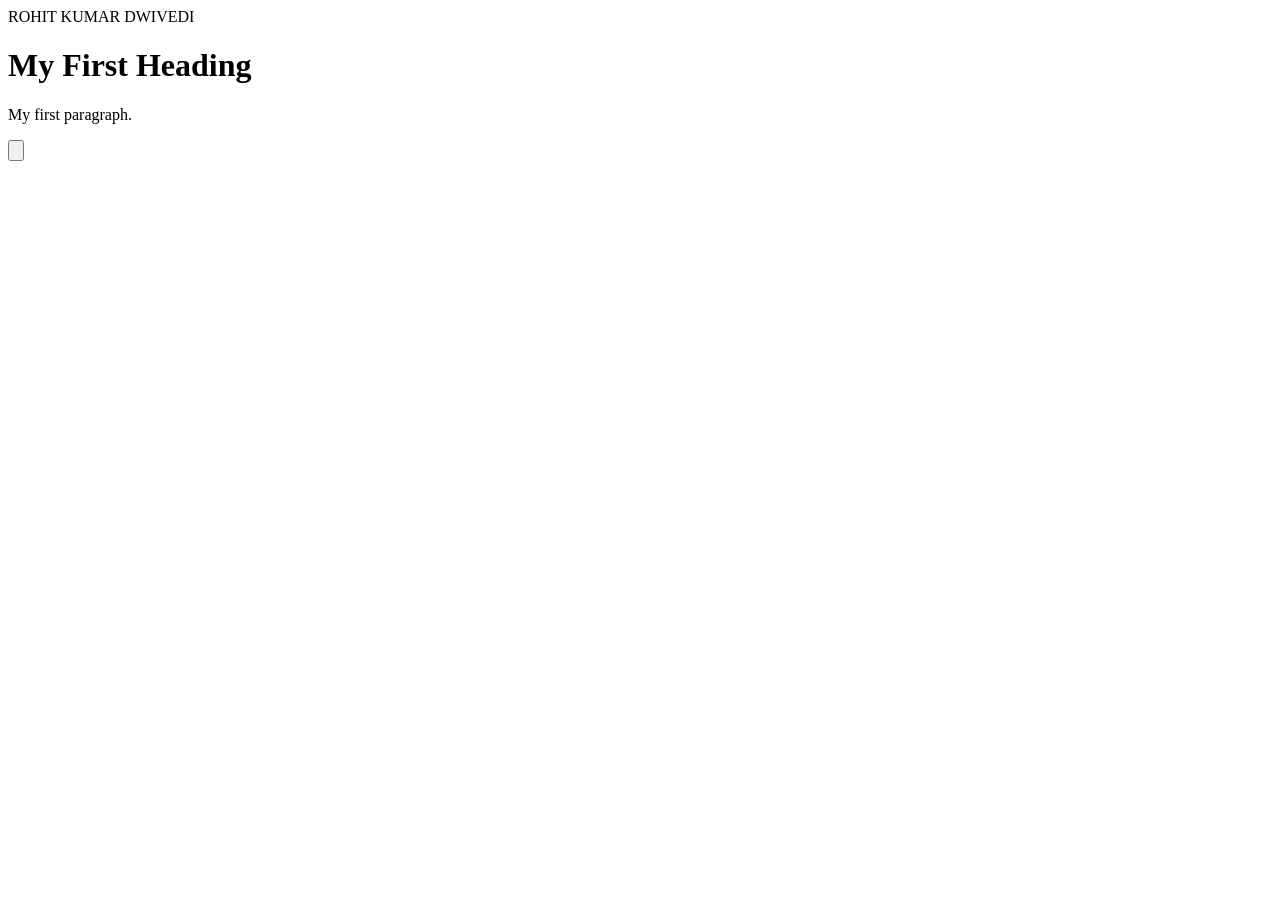
==== index.html @ fb8a527a "Update index.html" ====
<!DOCTYPE html>
<html>
<body>
ROHIT KUMAR DWIVEDI
<h1>My First Heading</h1>
<p>My first paragraph.</p>
<input type="button" onclick="pop()">
  <script>
  pop(){
  alter("POPED")}
  </script>
</body>
</html>
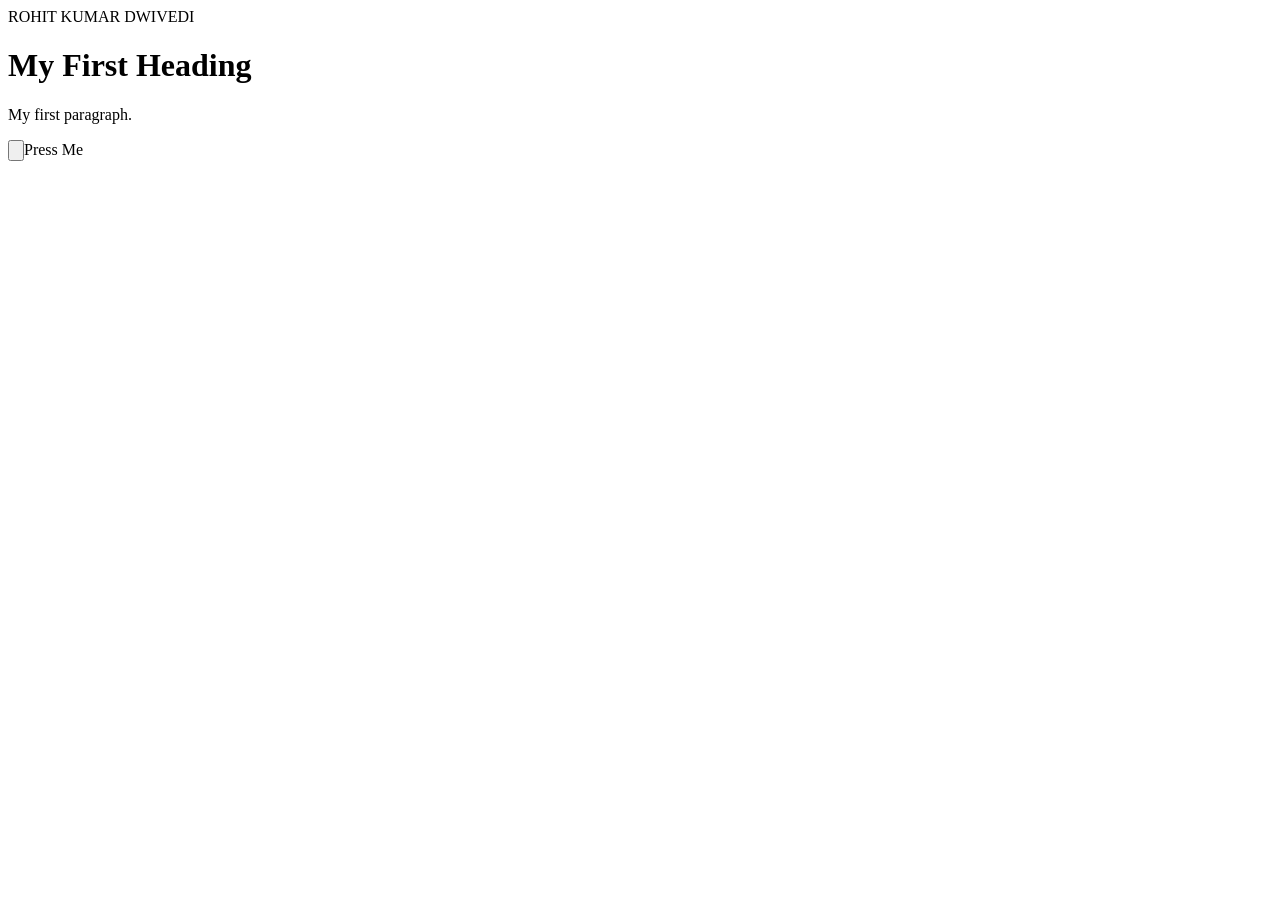
==== commit b1db4407: "Update index.html" ====
--- a/index.html
+++ b/index.html
@@ -4,7 +4,7 @@
 ROHIT KUMAR DWIVEDI
 <h1>My First Heading</h1>
 <p>My first paragraph.</p>
-<input type="button" onclick="pop()">
+<input type="button" onclick="pop()">Press Me</input>
   <script>
   pop(){
   alter("POPED")}
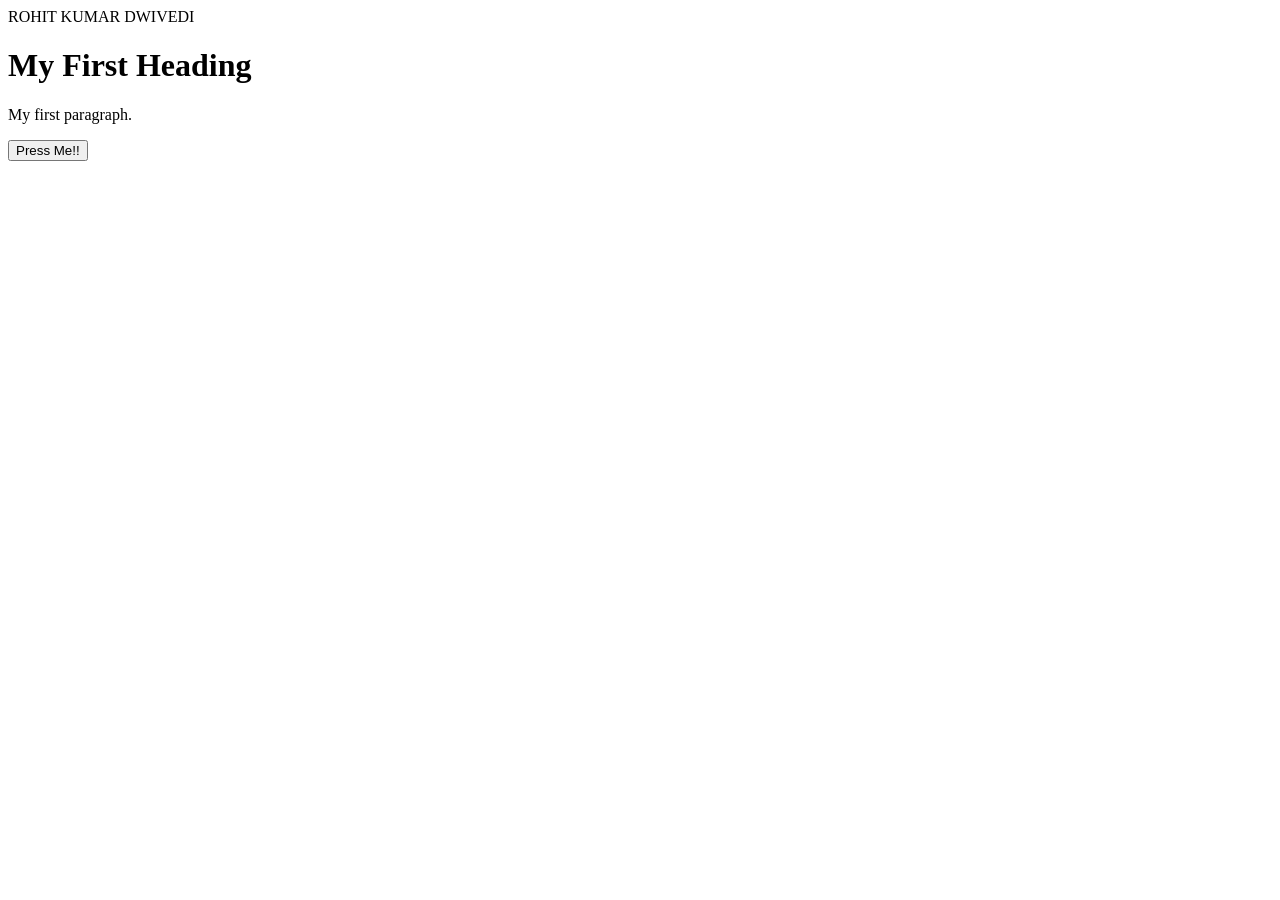
==== commit 088143ba: "Update index.html" ====
--- a/index.html
+++ b/index.html
@@ -4,7 +4,7 @@
 ROHIT KUMAR DWIVEDI
 <h1>My First Heading</h1>
 <p>My first paragraph.</p>
-<input type="button" onclick="pop()">Press Me</input>
+<input type="button" onclick="pop()" value="Press Me!!"> 
   <script>
   pop(){
   alter("POPED")}
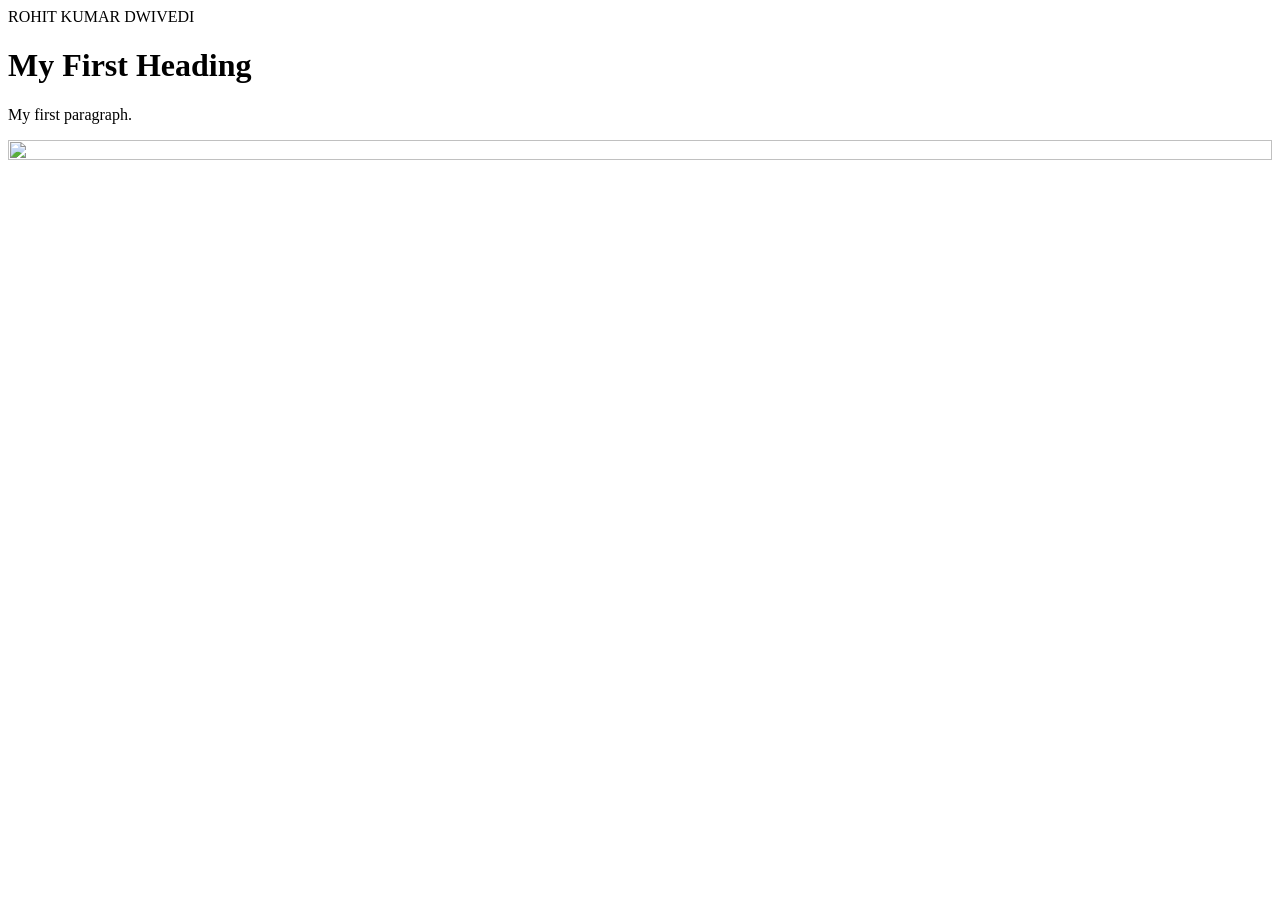
==== commit 9169da31: "Update index.html" ====
--- a/index.html
+++ b/index.html
@@ -4,10 +4,6 @@
 ROHIT KUMAR DWIVEDI
 <h1>My First Heading</h1>
 <p>My first paragraph.</p>
-<input type="button" onclick="pop()" value="Press Me!!"> 
-  <script>
-  pop(){
-  alter("POPED")}
-  </script>
+<img src="https://drive.google.com/uc?id=1e2lYF_-usQhA3SdMca3THN7G8O5m2vxR" height = 100% width = "100%" > 
 </body>
 </html>
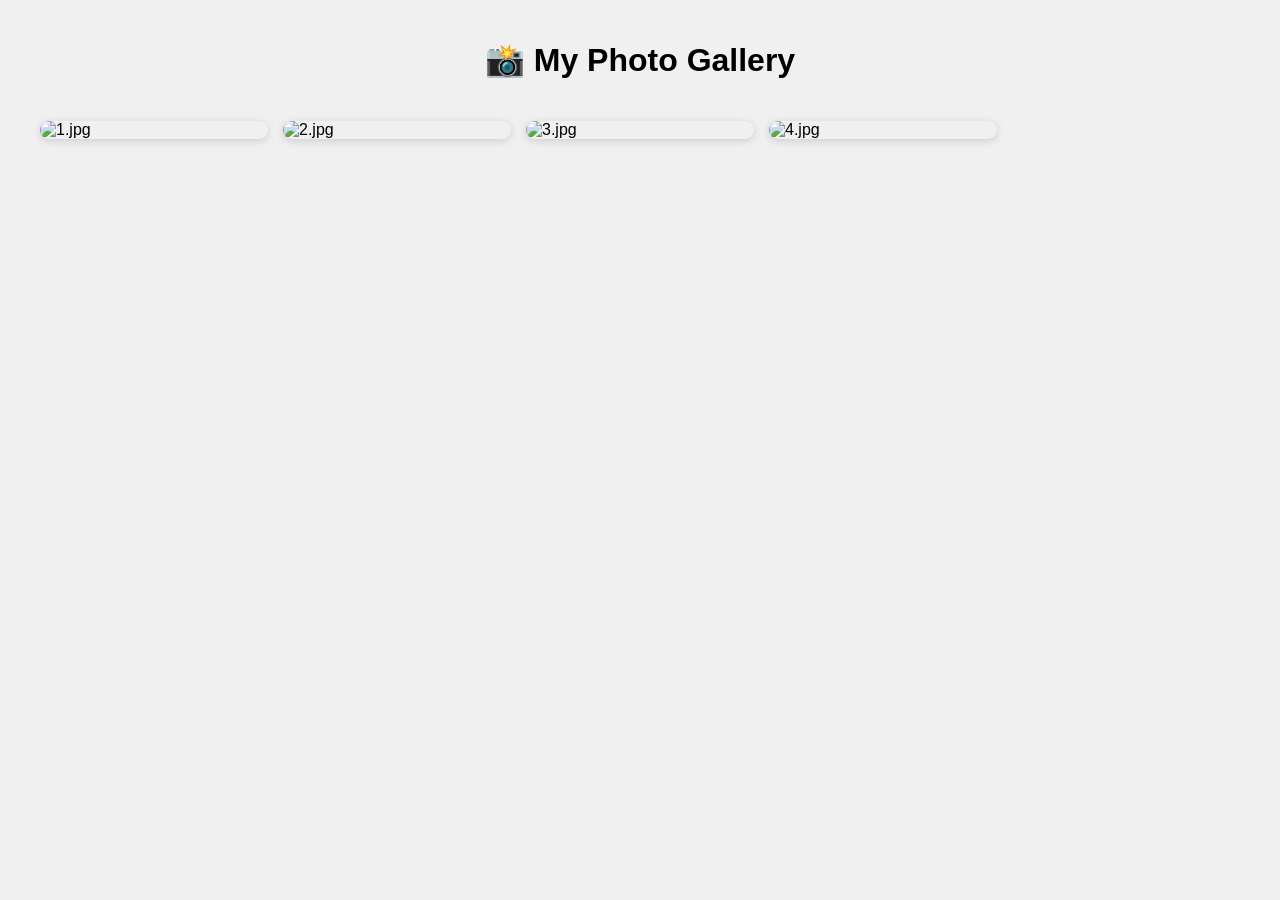
==== commit 5933d163: "Making photo gallery" ====
--- a/index.html
+++ b/index.html
@@ -1,9 +1,59 @@
 <!DOCTYPE html>
-<html>
+<html lang="en">
+<head>
+  <meta charset="UTF-8">
+  <title>Photo Gallery</title>
+  <style>
+    body {
+      font-family: sans-serif;
+      margin: 0;
+      padding: 20px;
+      background: #f0f0f0;
+    }
+    h1 {
+      text-align: center;
+    }
+    .gallery {
+      display: grid;
+      grid-template-columns: repeat(auto-fill, minmax(220px, 1fr));
+      gap: 15px;
+      padding: 20px;
+    }
+    .gallery img {
+      width: 100%;
+      height: auto;
+      border-radius: 10px;
+      box-shadow: 0 2px 8px rgba(0, 0, 0, 0.15);
+      transition: transform 0.2s;
+    }
+    .gallery img:hover {
+      transform: scale(1.03);
+    }
+  </style>
+</head>
 <body>
-ROHIT KUMAR DWIVEDI
-<h1>My First Heading</h1>
-<p>My first paragraph.</p>
-<img src="https://drive.google.com/uc?id=1e2lYF_-usQhA3SdMca3THN7G8O5m2vxR" height = 100% width = "100%" > 
+  <h1>📸 My Photo Gallery</h1>
+  <div class="gallery" id="gallery"></div>
+
+  <script>
+    // List your photo filenames here (inside the 'photos' directory)
+    const photoFilenames = [
+      '1.jpg',
+      '2.jpg',
+      '3.jpg',
+      '4.jpg'
+    // Add more filenames as needed
+    ];
+
+    const gallery = document.getElementById('gallery');
+    const repoURL = 'https://RohitkuDwivedi.github.io/RohitKuDwivedi.github.io/photos/'; // 🔁 Replace with your repo info
+
+    photoFilenames.forEach(file => {
+      const img = document.createElement('img');
+      img.src = repoURL + file;
+      img.alt = file;
+      gallery.appendChild(img);
+    });
+  </script>
 </body>
 </html>
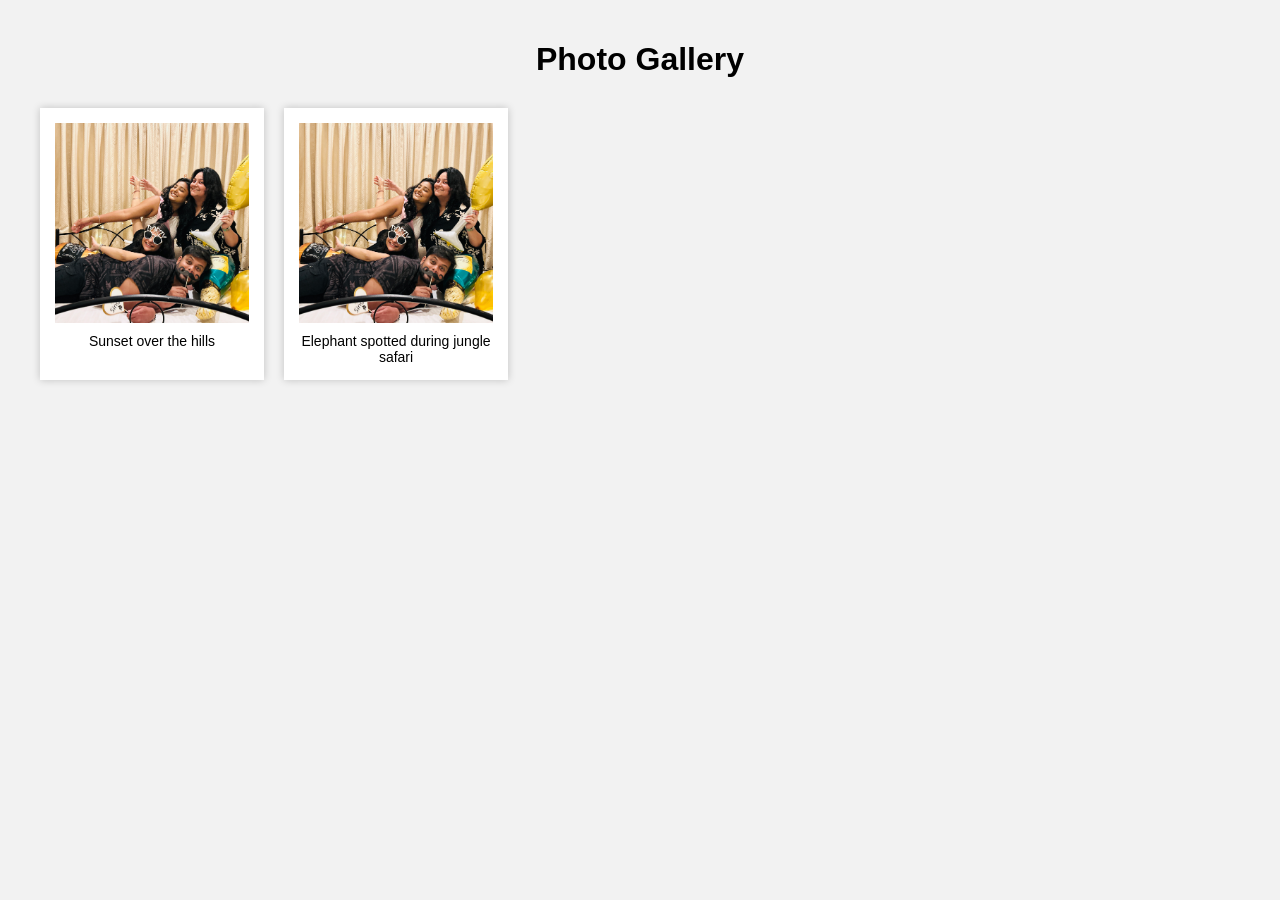
==== commit 4adaa6a2: "CHanged Signed-off-by: Rohit Dwivedi <rohit@Rohits-MacBook-Air.local>" ====
--- a/index.html
+++ b/index.html
@@ -1,59 +1,24 @@
 <!DOCTYPE html>
 <html lang="en">
 <head>
-  <meta charset="UTF-8">
-  <title>Photo Gallery</title>
-  <style>
-    body {
-      font-family: sans-serif;
-      margin: 0;
-      padding: 20px;
-      background: #f0f0f0;
-    }
-    h1 {
-      text-align: center;
-    }
-    .gallery {
-      display: grid;
-      grid-template-columns: repeat(auto-fill, minmax(220px, 1fr));
-      gap: 15px;
-      padding: 20px;
-    }
-    .gallery img {
-      width: 100%;
-      height: auto;
-      border-radius: 10px;
-      box-shadow: 0 2px 8px rgba(0, 0, 0, 0.15);
-      transition: transform 0.2s;
-    }
-    .gallery img:hover {
-      transform: scale(1.03);
-    }
-  </style>
+    <meta charset="UTF-8">
+    <meta name="viewport" content="width=device-width, initial-scale=1.0">
+    <title>Rohit Photo Gallery</title>
+
+    <link rel="stylesheet" href="style.css">
 </head>
+
 <body>
-  <h1>📸 My Photo Gallery</h1>
-  <div class="gallery" id="gallery"></div>
+    <h1 class="title">Photo Gallery</h1>
 
-  <script>
-    // List your photo filenames here (inside the 'photos' directory)
-    const photoFilenames = [
-      '1.jpg',
-      '2.jpg',
-      '3.jpg',
-      '4.jpg'
-    // Add more filenames as needed
-    ];
+    <div id="gallery" class="gallery-grid"></div>
 
-    const gallery = document.getElementById('gallery');
-    const repoURL = 'https://RohitkuDwivedi.github.io/RohitKuDwivedi.github.io/photos/'; // 🔁 Replace with your repo info
+    <div id="modal" class="modal">
+        <span id="close" class="close">&times;</span>
+        <img id="modal-image" class="modal-content">
+        <div id="modal-description" class="modal-description"></div>
+    </div>
 
-    photoFilenames.forEach(file => {
-      const img = document.createElement('img');
-      img.src = repoURL + file;
-      img.alt = file;
-      gallery.appendChild(img);
-    });
-  </script>
+    <script src="script.js"></script>
 </body>
 </html>
--- a/style.css
+++ b/style.css
@@ -0,0 +1,71 @@
+body {
+    margin: 0;
+    padding: 20px;
+    background: #f2f2f2;
+    font-family: Arial, sans-serif;
+    text-align: center;
+}
+
+.title {
+    margin-bottom: 30px;
+}
+
+.gallery-grid {
+    display: grid;
+    grid-template-columns: repeat(auto-fill, minmax(200px, 1fr));
+    gap: 20px;
+    max-width: 1200px;
+    margin: auto;
+}
+
+.gallery-item {
+    background: white;
+    padding: 10px;
+    border: 5px solid white;
+    box-shadow: 0 0 8px rgba(0,0,0,0.2);
+    cursor: pointer;
+}
+
+.gallery-item img {
+    width: 100%;
+    height: 200px;
+    object-fit: cover;
+    display: block;
+}
+
+.description {
+    margin-top: 10px;
+    font-size: 14px;
+}
+
+.modal {
+    display: none;
+    position: fixed;
+    z-index: 100;
+    padding-top: 60px;
+    left: 0;
+    top: 0;
+    width: 100%;
+    height: 100%;
+    background: rgba(0,0,0,0.8);
+}
+
+.modal-content {
+    max-width: 80%;
+    max-height: 70%;
+}
+
+.modal-description {
+    color: white;
+    margin-top: 15px;
+    font-size: 16px;
+}
+
+.close {
+    position: absolute;
+    top: 15px;
+    right: 30px;
+    color: white;
+    font-size: 40px;
+    cursor: pointer;
+}
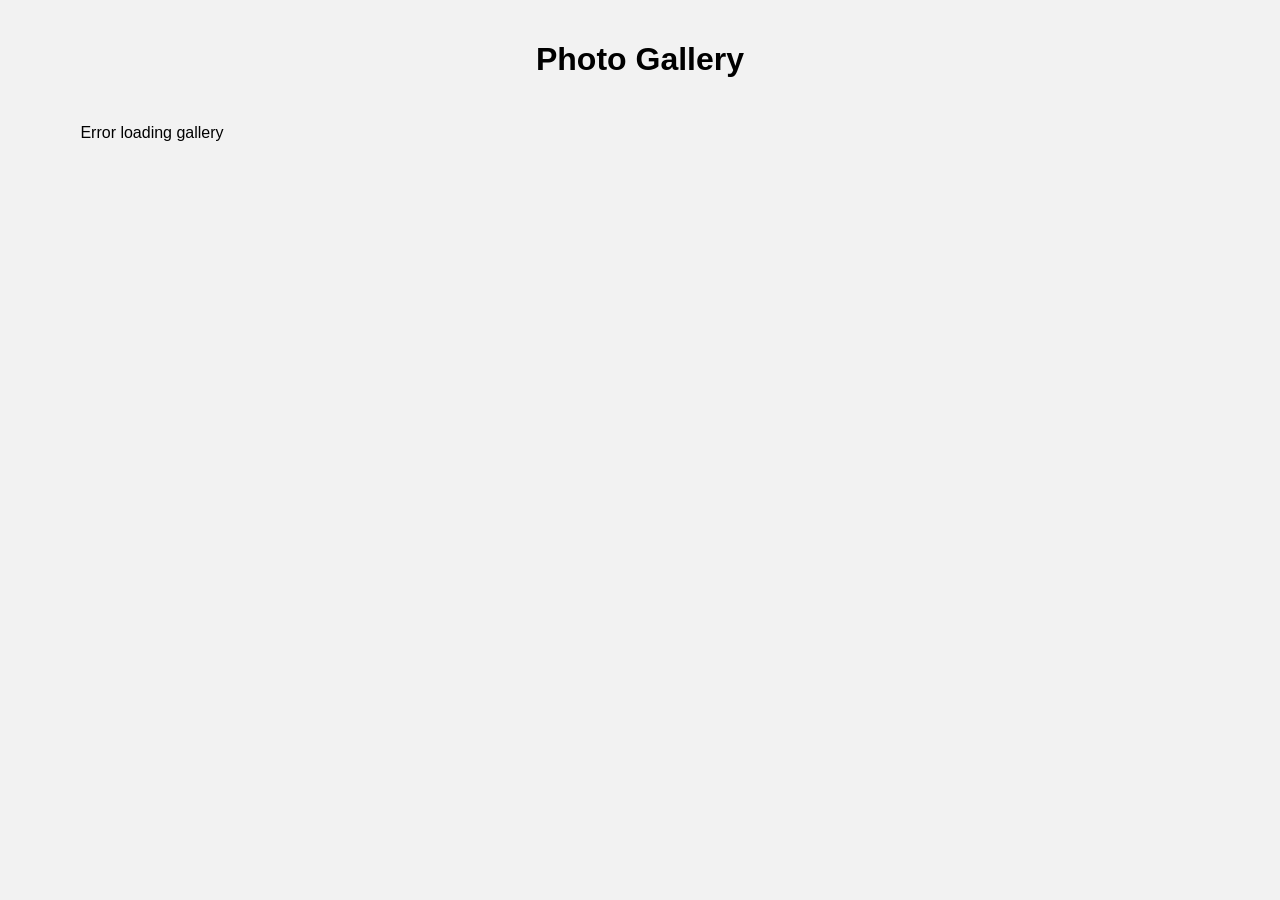
==== commit 2faf71f1: "only photos" ====
--- a/index.html
+++ b/index.html
@@ -1,24 +1,89 @@
 <!DOCTYPE html>
 <html lang="en">
 <head>
-    <meta charset="UTF-8">
-    <meta name="viewport" content="width=device-width, initial-scale=1.0">
-    <title>Rohit Photo Gallery</title>
+<meta charset="UTF-8">
+<meta name="viewport" content="width=device-width, initial-scale=1.0">
+<title>Photo Gallery</title>
 
-    <link rel="stylesheet" href="style.css">
+<link rel="stylesheet" href="style.css">
 </head>
 
 <body>
-    <h1 class="title">Photo Gallery</h1>
 
-    <div id="gallery" class="gallery-grid"></div>
+<h1 class="title">Photo Gallery</h1>
 
-    <div id="modal" class="modal">
-        <span id="close" class="close">&times;</span>
-        <img id="modal-image" class="modal-content">
-        <div id="modal-description" class="modal-description"></div>
-    </div>
+<div id="gallery" class="gallery-grid"></div>
 
-    <script src="script.js"></script>
+<div id="modal" class="modal">
+    <span id="close" class="close">&times;</span>
+    <img id="modal-image" class="modal-content">
+</div>
+
+<script>
+async function loadGallery() {
+    const gallery = document.getElementById("gallery");
+    gallery.innerHTML = "<p>Loading photos...</p>";
+
+    const repoOwner = "RohitkuDwivedi";
+    const repoName = "RohitKuDwivedi.github.io";
+
+    try {
+        const apiURL = `https://api.github.com/repos/${repoOwner}/${repoName}/contents/photos`;
+
+        const response = await fetch(apiURL);
+        const files = await response.json();
+
+        gallery.innerHTML = "";
+
+        for (let file of files) {
+
+            if (file.type !== "file") continue;
+
+            const name = file.name;
+
+            if (!name.match(/\.(jpeg|jpg|png|gif|webp)$/i)) continue;
+
+            const itemDiv = document.createElement("div");
+            itemDiv.className = "gallery-item";
+
+            const img = document.createElement("img");
+
+            img.src = file.download_url;
+            img.alt = name;
+
+            itemDiv.appendChild(img);
+
+            itemDiv.onclick = () => openModal(file.download_url);
+
+            gallery.appendChild(itemDiv);
+        }
+
+    } catch (error) {
+        gallery.innerHTML = "<p>Error loading gallery</p>";
+    }
+}
+
+function openModal(image) {
+    const modal = document.getElementById("modal");
+    const modalImage = document.getElementById("modal-image");
+
+    modal.style.display = "block";
+    modalImage.src = image;
+}
+
+document.getElementById("close").onclick = () => {
+    document.getElementById("modal").style.display = "none";
+};
+
+window.onclick = (event) => {
+    const modal = document.getElementById("modal");
+    if (event.target === modal) {
+        modal.style.display = "none";
+    }
+};
+
+loadGallery();
+</script>
+
 </body>
 </html>
--- a/style.css
+++ b/style.css
@@ -33,11 +33,6 @@
     display: block;
 }
 
-.description {
-    margin-top: 10px;
-    font-size: 14px;
-}
-
 .modal {
     display: none;
     position: fixed;
@@ -52,13 +47,7 @@
 
 .modal-content {
     max-width: 80%;
-    max-height: 70%;
-}
-
-.modal-description {
-    color: white;
-    margin-top: 15px;
-    font-size: 16px;
+    max-height: 80%;
 }
 
 .close {
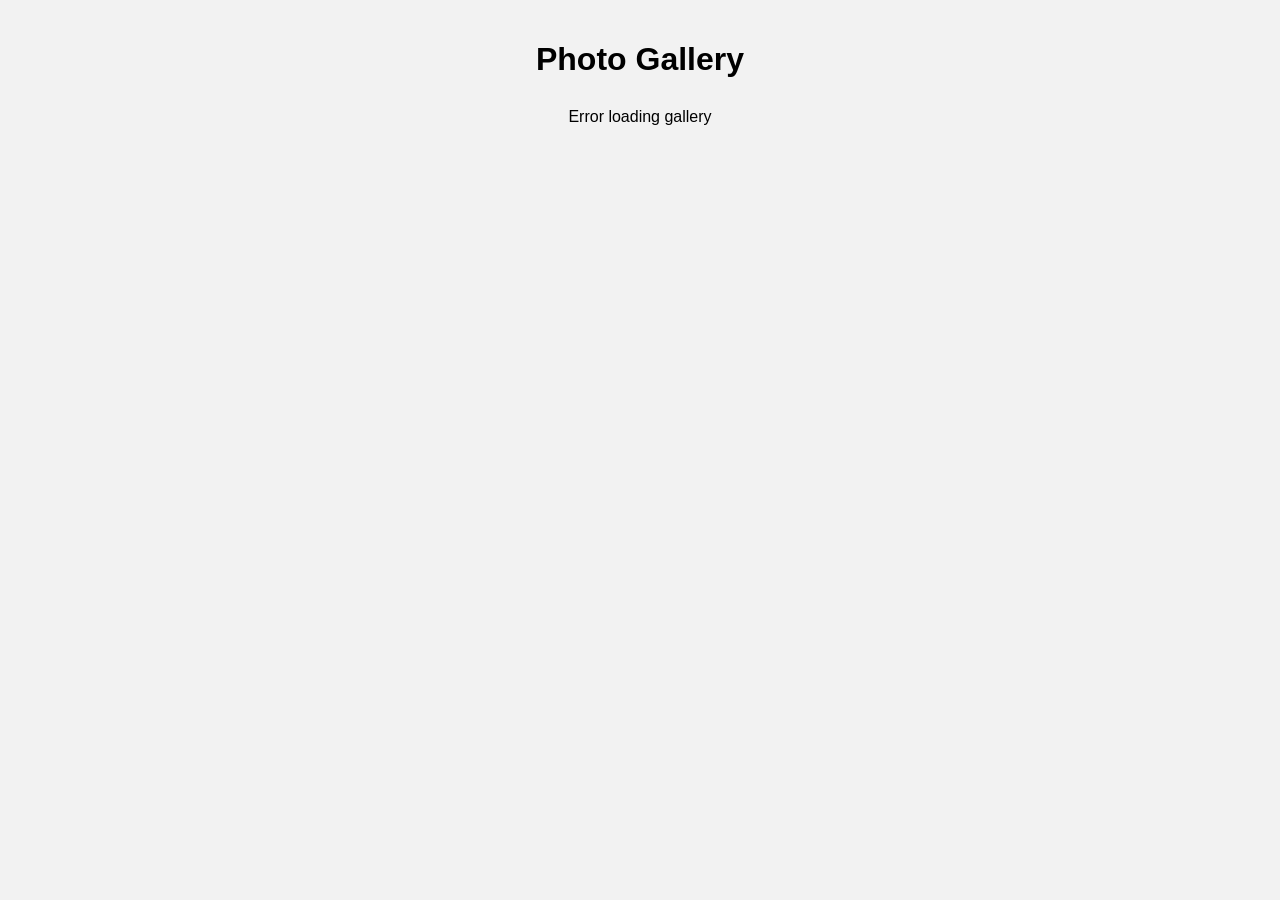
==== commit c63003fa: "dfdfdff" ====
--- a/index.html
+++ b/index.html
@@ -12,7 +12,7 @@
 
 <h1 class="title">Photo Gallery</h1>
 
-<div id="gallery" class="gallery-grid"></div>
+<div id="gallery"></div>
 
 <div id="modal" class="modal">
     <span id="close" class="close">&times;</span>
@@ -29,33 +29,90 @@
 
     try {
         const apiURL = `https://api.github.com/repos/${repoOwner}/${repoName}/contents/photos`;
-
         const response = await fetch(apiURL);
         const files = await response.json();
 
         gallery.innerHTML = "";
 
+        let images = [];
+
         for (let file of files) {
-
             if (file.type !== "file") continue;
 
             const name = file.name;
 
             if (!name.match(/\.(jpeg|jpg|png|gif|webp)$/i)) continue;
 
-            const itemDiv = document.createElement("div");
-            itemDiv.className = "gallery-item";
+            // Fetch latest commit info to get upload date
+            const commitURL = `https://api.github.com/repos/${repoOwner}/${repoName}/commits?path=photos/${name}&per_page=1`;
 
-            const img = document.createElement("img");
+            const commitResponse = await fetch(commitURL);
+            const commitData = await commitResponse.json();
 
-            img.src = file.download_url;
-            img.alt = name;
+            let date = new Date();
 
-            itemDiv.appendChild(img);
+            if (commitData.length > 0) {
+                date = new Date(commitData[0].commit.author.date);
+            }
 
-            itemDiv.onclick = () => openModal(file.download_url);
+            images.push({
+                name,
+                url: file.download_url,
+                date
+            });
+        }
 
-            gallery.appendChild(itemDiv);
+        // Group images by YYYY-MM
+        const groups = {};
+
+        for (let img of images) {
+            const ym = img.date.getFullYear() + "-" + 
+                       String(img.date.getMonth() + 1).padStart(2, '0');
+
+            if (!groups[ym]) groups[ym] = [];
+
+            groups[ym].push(img);
+        }
+
+        // Sort months descending (newest first)
+        const sortedMonths = Object.keys(groups).sort().reverse();
+
+        const monthNames = [
+            "January","February","March","April","May","June",
+            "July","August","September","October","November","December"
+        ];
+
+        for (let monthKey of sortedMonths) {
+
+            const [year, month] = monthKey.split("-");
+            const monthIndex = parseInt(month) - 1;
+
+            const sectionTitle = document.createElement("div");
+            sectionTitle.className = "month-section";
+            sectionTitle.textContent = monthNames[monthIndex] + " " + year;
+
+            gallery.appendChild(sectionTitle);
+
+            const grid = document.createElement("div");
+            grid.className = "month-grid";
+
+            for (let img of groups[monthKey]) {
+
+                const itemDiv = document.createElement("div");
+                itemDiv.className = "gallery-item";
+
+                const imageEl = document.createElement("img");
+                imageEl.src = img.url;
+                imageEl.alt = img.name;
+
+                itemDiv.appendChild(imageEl);
+
+                itemDiv.onclick = () => openModal(img.url);
+
+                grid.appendChild(itemDiv);
+            }
+
+            gallery.appendChild(grid);
         }
 
     } catch (error) {
--- a/style.css
+++ b/style.css
@@ -10,9 +10,18 @@
     margin-bottom: 30px;
 }
 
-.gallery-grid {
+.month-section {
+    margin: 40px auto 10px;
+    max-width: 1200px;
+    text-align: left;
+    font-weight: bold;
+    font-size: 22px;
+    padding-left: 10px;
+}
+
+.month-grid {
     display: grid;
-    grid-template-columns: repeat(auto-fill, minmax(200px, 1fr));
+    grid-template-columns: repeat(auto-fill, minmax(220px, 1fr));
     gap: 20px;
     max-width: 1200px;
     margin: auto;
@@ -24,12 +33,23 @@
     border: 5px solid white;
     box-shadow: 0 0 8px rgba(0,0,0,0.2);
     cursor: pointer;
+
+    /* Force square cards */
+    aspect-ratio: 1 / 1;
+
+    /* Center the image inside the card */
+    display: flex;
+    align-items: center;
+    justify-content: center;
 }
 
 .gallery-item img {
-    width: 100%;
-    height: 200px;
-    object-fit: cover;
+    max-width: 100%;
+    max-height: 100%;
+
+    /* No cropping – proportional scaling */
+    object-fit: contain;
+
     display: block;
 }
 
@@ -42,12 +62,14 @@
     top: 0;
     width: 100%;
     height: 100%;
-    background: rgba(0,0,0,0.8);
+    background: rgba(0,0,0,0.85);
+    text-align: center;
 }
 
 .modal-content {
-    max-width: 80%;
-    max-height: 80%;
+    max-width: 85%;
+    max-height: 85%;
+    margin: auto;
 }
 
 .close {
